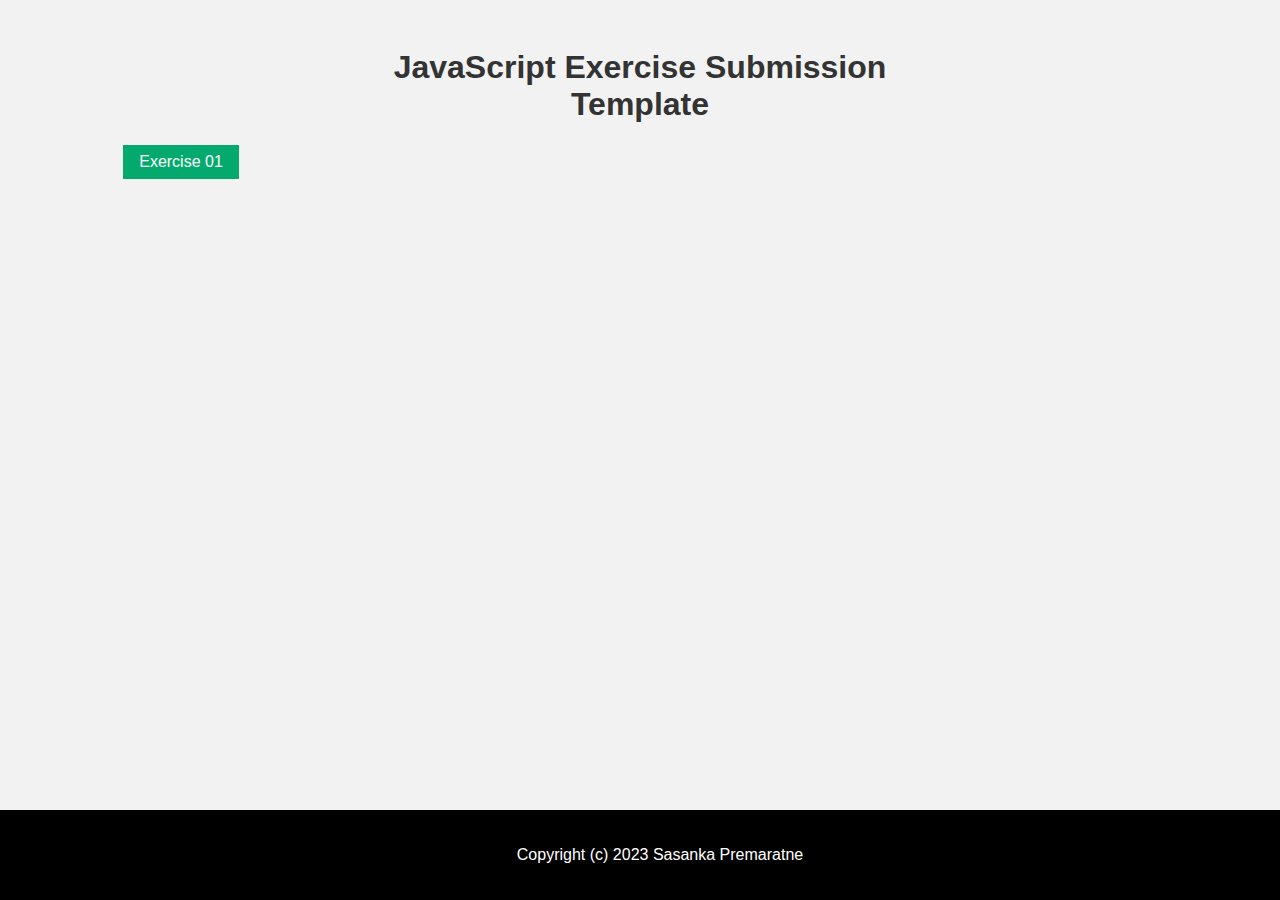
==== index.html @ 3d4aa773 "Exercise submission template" ====
<!DOCTYPE html>
<html lang="en">

<head>
  <meta charset="UTF-8">
  <meta name="viewport" content="width=device-width, initial-scale=1.0">
  <title>JavaScript Exercise Submission Template</title>
  <link rel="stylesheet" href="styles.css">
</head>

<body>
  <h1>JavaScript Exercise Submission<br>Template</h1>
  <div class="exercise-buttons">
    <a href="Exercises/exercise01.html" id="exercise01">Exercise 01</a>
    <!-- Add your exercise specific links in the above format here -->

  </div>

  <footer>
    <p>Copyright (c) 2023 Sasanka Premaratne</p>
  </footer>

</body>

</html>
---- styles.css ----
body {
  font-family: Arial, sans-serif;
  background-color: #f2f2f2;
  padding: 20px;
  text-align: center;
}

h1 {
  color: #333;
}

.exercise-buttons {
  margin-top: 20px;
}

button {
  padding: 10px 20px;
  font-size: 16px;
  background-color: #4CAF50;
  color: #fff;
  border: none;
  cursor: pointer;
  margin-right: 10px;
}

button:hover {
  background-color: #45a049;
}

textarea {
  width: 80%;
  height: 200px;
  padding: 10px;
  margin-top: 20px;
}

.console-output {
  display: flex;
  text-align: left;
  width: 80%;
  margin: 20px auto;
  padding: 10px;
  background-color: #fff;
  border: 1px solid #ccc;
}

a {
  text-decoration: none;
  display: inline-block;
  padding: 8px 16px;
  margin-right: 75%;
  background-color: #04AA6D;
  color: white;
}

a:hover {
  background-color: #ddd;
  color: black;
}

.container {
  display: flex;
  flex-direction: column;
  align-items: center;
  margin-top: 50px; /* Adjust the margin as needed */
}

/* Styling for the footer */
footer {
  position: fixed;
  left: 0;
  bottom: 0;
  width: 100%;
  background-color: #000000;
  color: #ffffff;
  padding: 20px;
  text-align: center;
  }
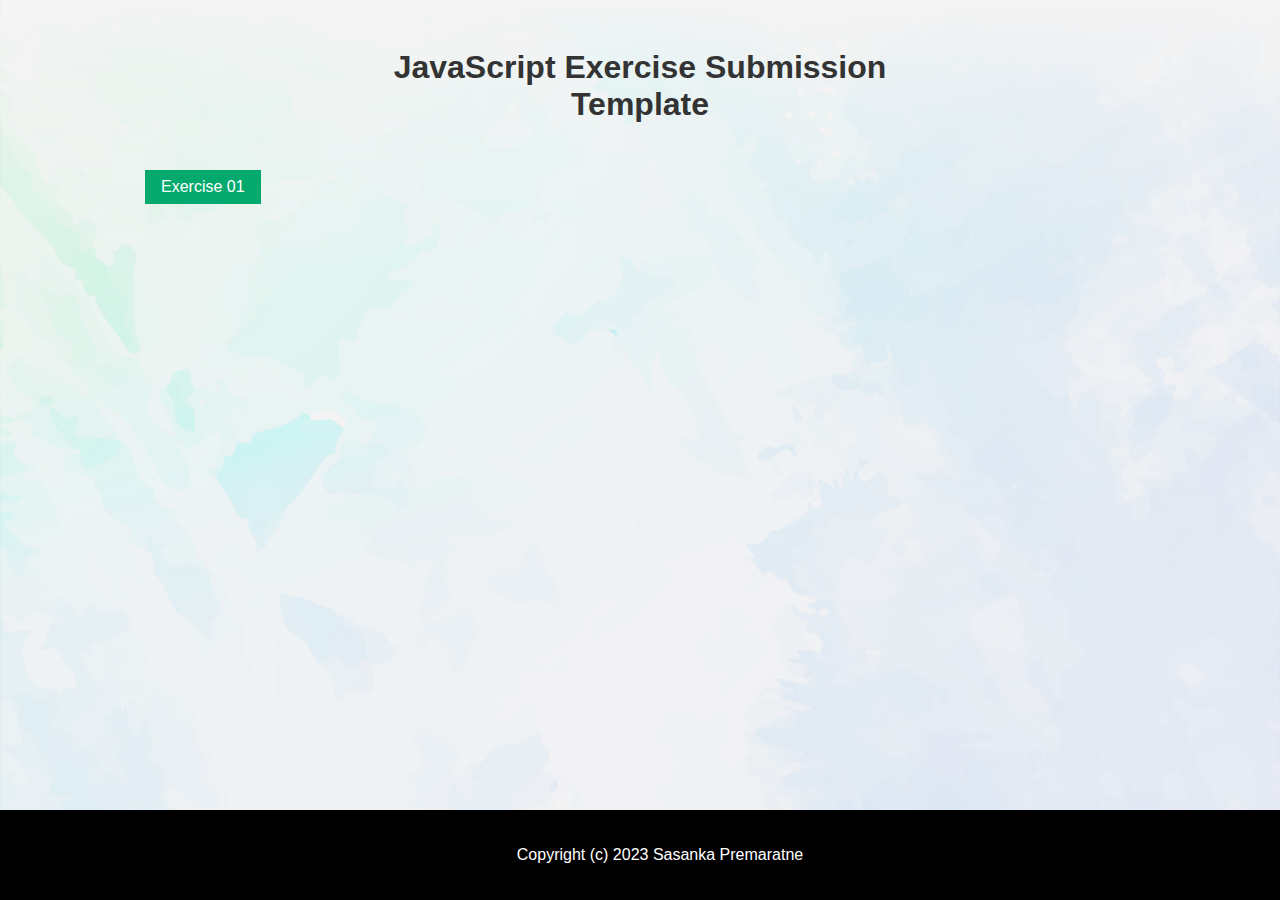
==== commit b02d4148: "Added error viewing options and UI upgrades" ====
--- a/index.html
+++ b/index.html
@@ -10,10 +10,12 @@
 
 <body>
   <h1>JavaScript Exercise Submission<br>Template</h1>
-  <div class="exercise-buttons">
-    <a href="Exercises/exercise01.html" id="exercise01">Exercise 01</a>
-    <!-- Add your exercise specific links in the above format here -->
-
+  <div class="buttons-container">
+    <div class="exercise-buttons">
+      <a href="Exercises/exercise01.html" id="exercise01">Exercise 01</a>
+      <!-- Add your exercise specific links in the above format here -->
+  
+    </div>
   </div>
 
   <footer>
--- a/styles.css
+++ b/styles.css
@@ -1,6 +1,10 @@
 body {
   font-family: Arial, sans-serif;
-  background-color: #f2f2f2;
+  background: linear-gradient(rgba(200, 200, 200, 0.2), rgba(200, 200, 200, 0.2)),
+  url("Src/15681.jpg");
+  background-size: cover;
+  background-repeat: no-repeat;
+  background-attachment: fixed;
   padding: 20px;
   text-align: center;
 }
@@ -27,7 +31,18 @@
   background-color: #45a049;
 }
 
+.buttons-container {
+  display: grid;
+  grid-template-columns: 2fr 2fr 3fr;
+
+}
+
+.back-button {
+  margin-right: 75%;
+}
+
 textarea {
+  border: 1px solid rgb(197, 197, 197);
   width: 80%;
   height: 200px;
   padding: 10px;
@@ -35,7 +50,9 @@
 }
 
 .console-output {
-  display: flex;
+  display: grid;
+  grid-template-columns: 1fr;
+  gap: 5px;
   text-align: left;
   width: 80%;
   margin: 20px auto;
@@ -48,7 +65,7 @@
   text-decoration: none;
   display: inline-block;
   padding: 8px 16px;
-  margin-right: 75%;
+  margin-top: 5px;
   background-color: #04AA6D;
   color: white;
 }
@@ -75,4 +92,18 @@
   color: #ffffff;
   padding: 20px;
   text-align: center;
-  }+  }
+
+#output .log,
+#output .error {
+  width: 100%;
+  white-space: nowrap;
+  text-overflow: ellipsis;
+  font-family: "Consolas", "Monaco", "Courier New", monospace;
+}
+.log {
+  color: black;
+}
+.error {
+  color: red;
+}